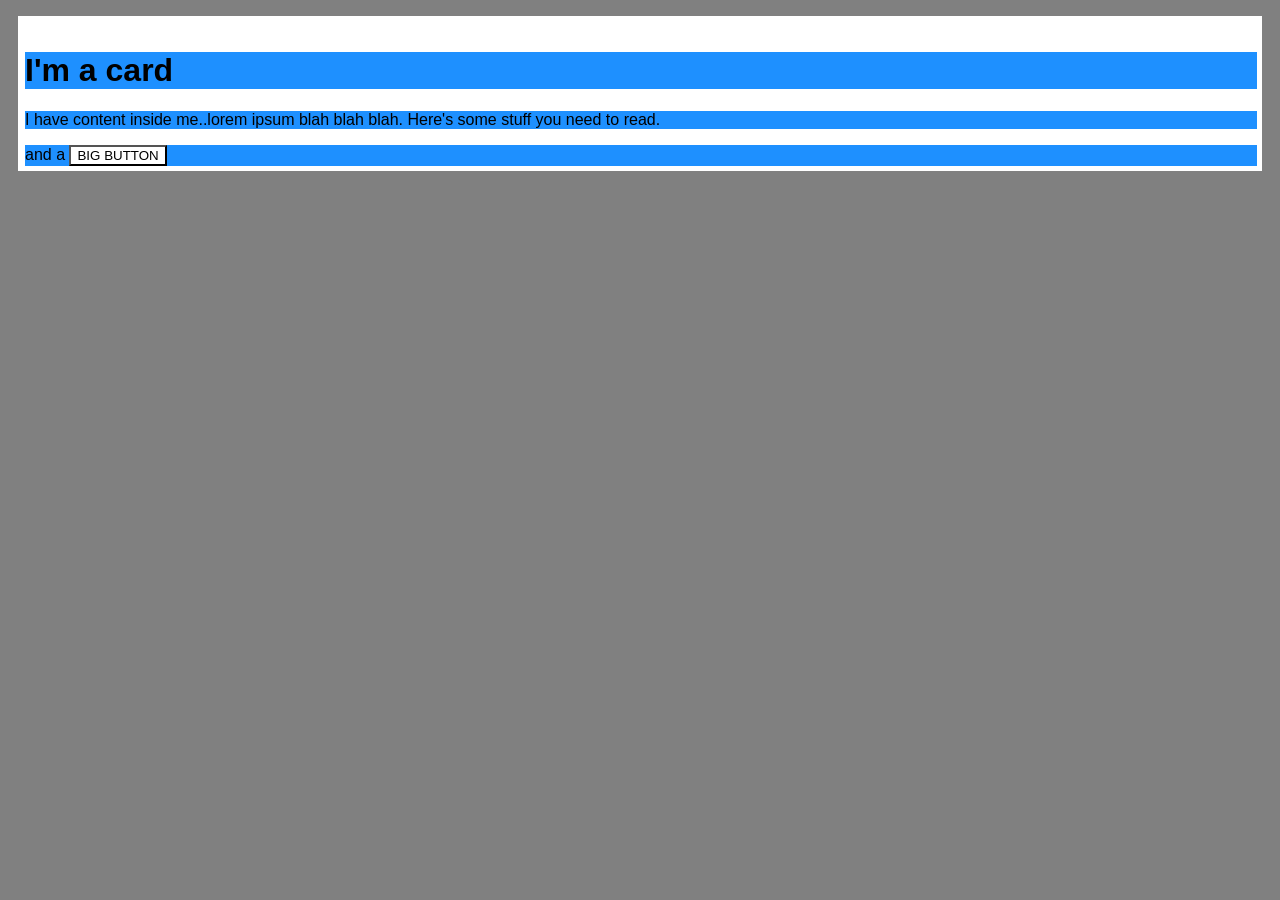
==== foundations/block-and-inline/02-margin-and-padding-2/index.html @ 988f4690 "began css exercises blocks and inline lesson" ====
<!DOCTYPE html>
<html lang="en">
  <head>
    <meta charset="UTF-8">
    <meta http-equiv="X-UA-Compatible" content="IE=edge">
    <meta name="viewport" content="width=device-width, initial-scale=1.0">
    <title>Margin and Padding exercise 2</title>
    <link rel="stylesheet" href="style.css">
  </head>
  <body>
    <div class="card">
      <h1 class="title">I'm a card</h1>
      <p class="content">I have content inside me..lorem ipsum blah blah blah. Here's some stuff you need to read.</p>
      <div class="button-container">and a <button>BIG BUTTON</button></div>
    </div>
  </body>
</html>
---- foundations/block-and-inline/02-margin-and-padding-2/style.css ----
body {
  background: gray;
  font-family: sans-serif;
}

.card {
  background: white;
  margin: 16px 10px 5px 10px;
  padding: 15px 5px 5px 7px;
}

.title,
.content,
.button-container {
  background: dodgerblue;
}

button {
  background: white;
}
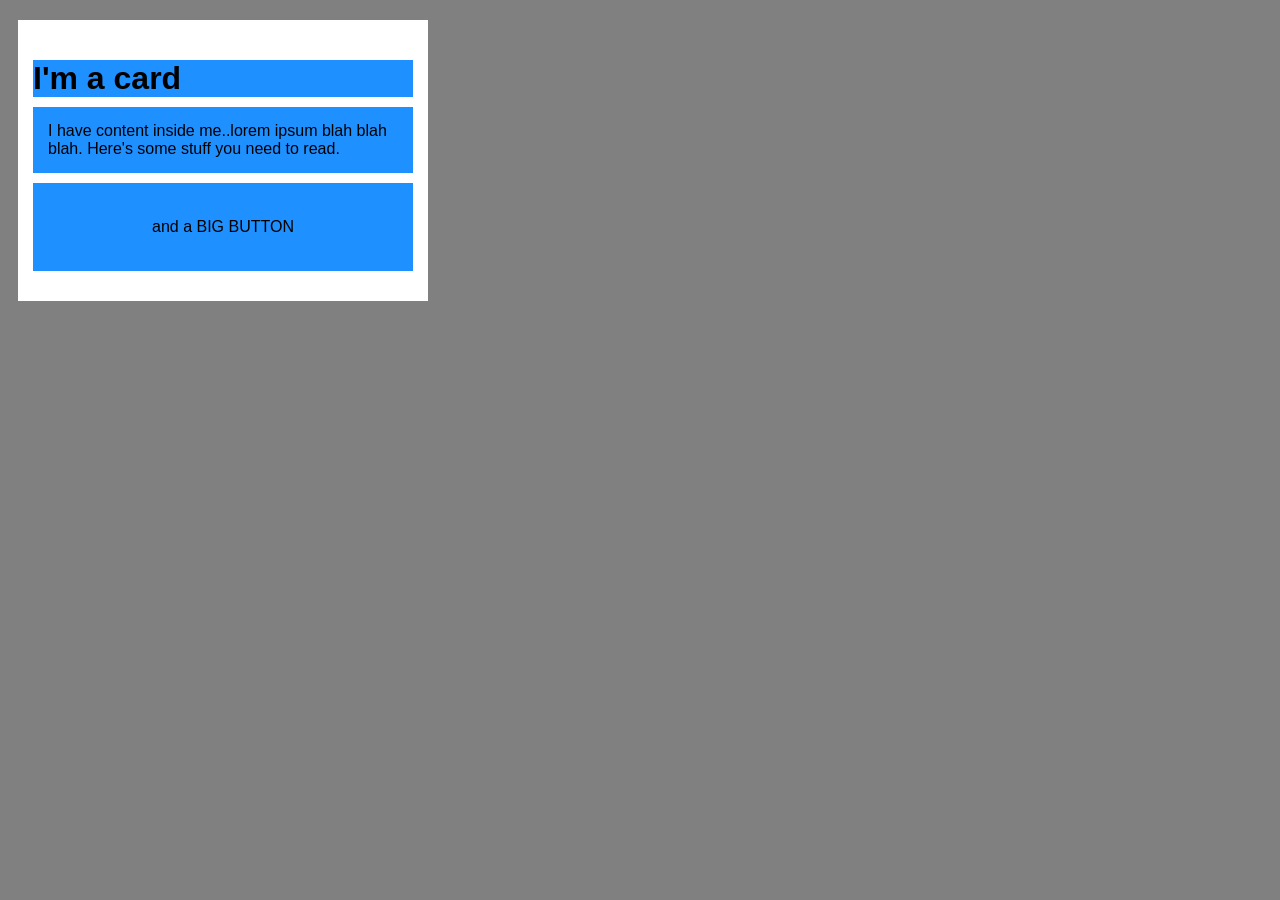
==== commit ac72a261: "Complete foundations lesson in css-exercises" ====
--- a/foundations/block-and-inline/02-margin-and-padding-2/index.html
+++ b/foundations/block-and-inline/02-margin-and-padding-2/index.html
@@ -11,7 +11,7 @@
     <div class="card">
       <h1 class="title">I'm a card</h1>
       <p class="content">I have content inside me..lorem ipsum blah blah blah. Here's some stuff you need to read.</p>
-      <div class="button-container">and a <button>BIG BUTTON</button></div>
+      <div class="button-container">and a <button">BIG BUTTON</button></div>
     </div>
   </body>
 </html>
--- a/foundations/block-and-inline/02-margin-and-padding-2/style.css
+++ b/foundations/block-and-inline/02-margin-and-padding-2/style.css
@@ -1,20 +1,35 @@
 body {
   background: gray;
   font-family: sans-serif;
+
 }
 
 .card {
   background: white;
-  margin: 16px 10px 5px 10px;
-  padding: 15px 5px 5px 7px;
+  margin: 20px 10px;
+  padding: 30px 5px 20px 5px;
+  width: 400px;
 }
 
 .title,
 .content,
 .button-container {
   background: dodgerblue;
+  margin: 10px;
 }
 
 button {
   background: white;
-}+  display: block;
+  margin:0 auto;
+  padding: 15px;
+}
+
+.button-container {
+  text-align:center;
+  padding: 35px;
+}
+
+.content {
+  padding: 15px;
+}
